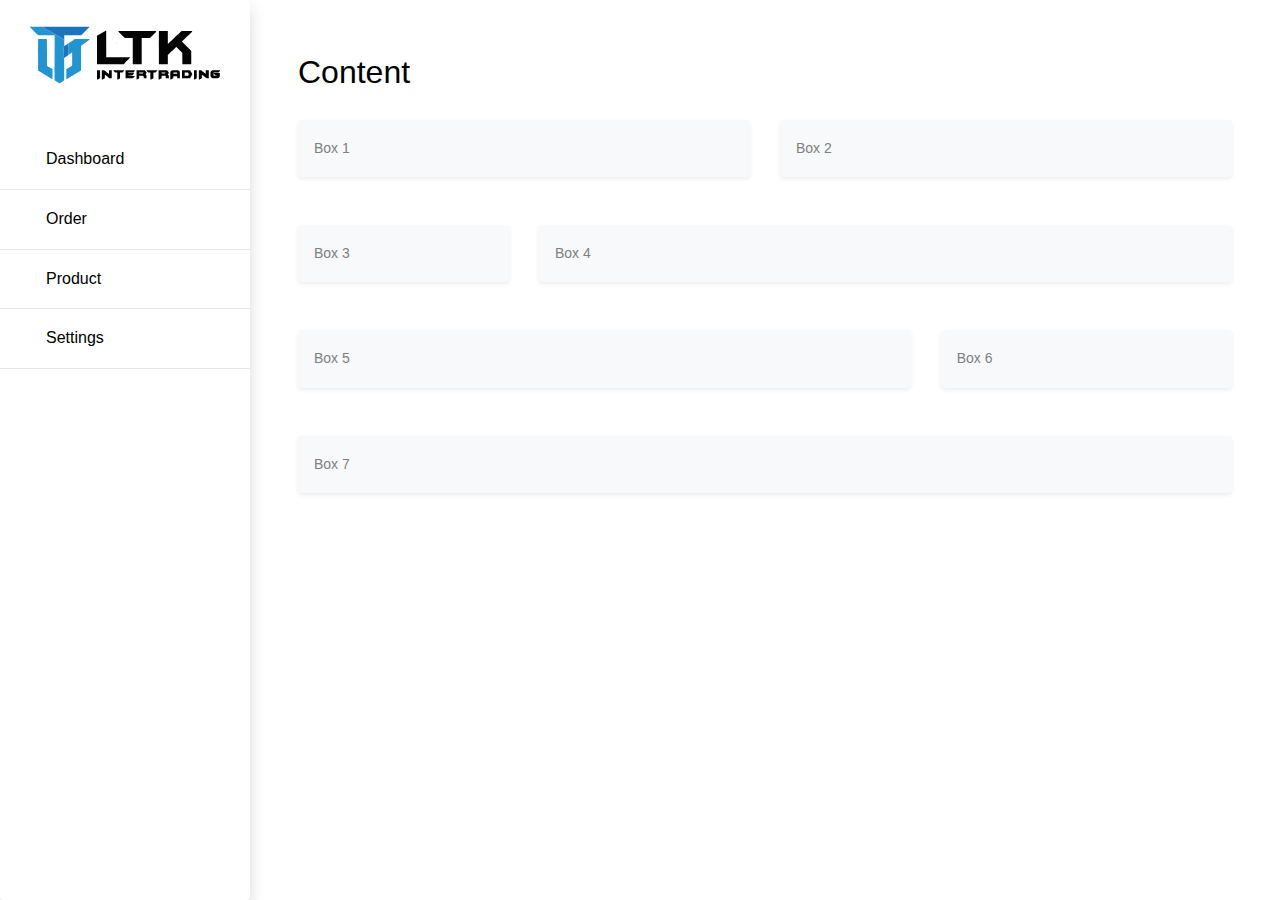
==== index.html @ 89d148d7 "first commit" ====
<!DOCTYPE html>
<html lang="en">

<head>
    <meta charset="UTF-8">
    <meta http-equiv="X-UA-Compatible" content="IE=edge">
    <meta name="viewport" content="width=device-width, initial-scale=1.0">
    <title>LTK</title>
    <link rel="stylesheet" href="assets/css/bootstrap.min.css">
    <link rel="stylesheet" href="https://use.fontawesome.com/releases/v5.5.0/css/all.css" integrity="sha384-B4dIYHKNBt8Bc12p+WXckhzcICo0wtJAoU8YZTY5qE0Id1GSseTk6S+L3BlXeVIU" crossorigin="anonymous">

</head>

<body>
    <div class="wrapper d-flex align-items-stretch">
        <nav id="sidebar" class="shadow bg-white rounded">
            <div class="custom-menu">
                <button type="button" id="sidebarCollapse" class="btn btn-primary">
                    <i class="fa fa-bars"></i>
                    <span class="sr-only">Toggle Menu</span>
                </button>
            </div>
            <h1>
                <a href="index.html" class="logo">
                    <img src="assets/logo.svg" class="rounded mx-auto d-block" width="190" height="90">
                </a>
            </h1>
            <ul class="list-unstyled components mb-5">
                <li>
                    <a href="#"><span class="fa fa-home mr-3"></span> Dashboard</a>
                </li>
                <li>
                    <a href="#"><span class="fa fa-user mr-3"></span> Order</a>
                </li>
                <li>
                    <a href="#"><span class="fa fa-sticky-note mr-3"></span> Product</a>
                </li>
                <li>
                    <a href="#"><span class="fa fa-paper-plane mr-3"></span> Settings</a>
                </li>
            </ul>
        </nav>

        <div id="content" class="p-4 p-md-5 pt-5">
            <h2 class="mb-4">Content</h2>
            <div class="row">
                <div class="col-md-6">
                    <div class="shadow-sm p-3 mb-5 bg-light rounded">Box 1</div>
                </div>
                <div class="col-md-6">
                    <div class="shadow-sm p-3 mb-5 bg-light rounded">Box 2</div>
                </div>
            </div>
            <div class="row">
                <div class="col-md-3">
                    <div class="shadow-sm p-3 mb-5 bg-light rounded">Box 3</div>
                </div>
                <div class="col-md-9">
                    <div class="shadow-sm p-3 mb-5 bg-light rounded">Box 4</div>
                </div>
            </div>
            <div class="row">
                <div class="col-md-8">
                    <div class="shadow-sm p-3 mb-5 bg-light rounded">Box 5</div>
                </div>
                <div class="col-md-4">
                    <div class="shadow-sm p-3 mb-5 bg-light rounded">Box 6</div>
                </div>
            </div>
            <div class="row">
                <div class="col-md-12">
                    <div class="shadow-sm p-3 mb-5 bg-light rounded">Box 7</div>
                </div>
            </div>


        </div>
    </div>
</body>

<script src="assets/js/jquery.min.js"></script>
<script src="assets/js/popper.js"></script>
<script src="assets/js/bootstrap.min.js"></script>
<script src="assets/js/main.js"></script>
<script src="assets/js/fontawesome.min.js"></script>

</html>
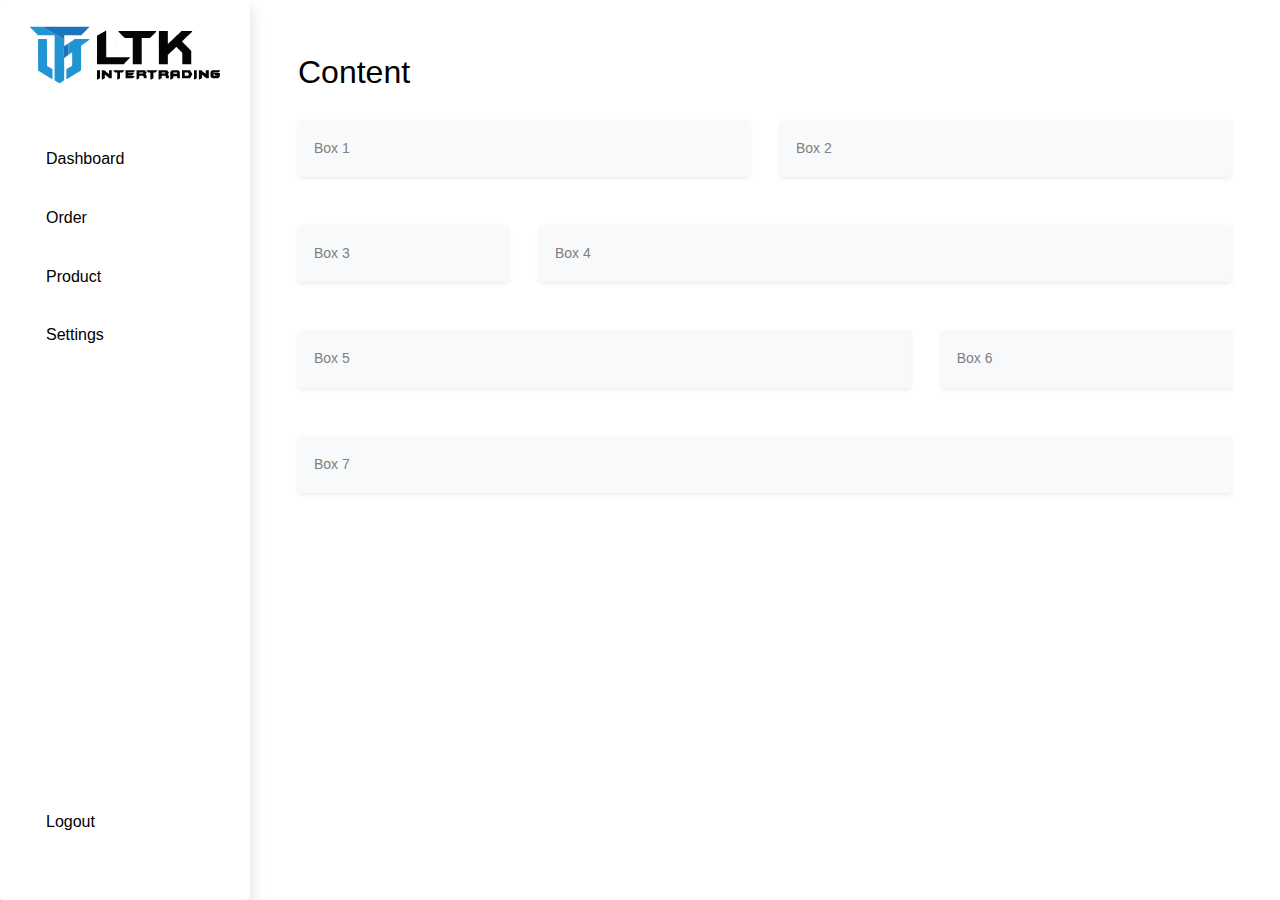
==== commit 74df605a: "Add logout button" ====
--- a/index.html
+++ b/index.html
@@ -8,12 +8,15 @@
     <title>LTK</title>
     <link rel="stylesheet" href="assets/css/bootstrap.min.css">
     <link rel="stylesheet" href="https://use.fontawesome.com/releases/v5.5.0/css/all.css" integrity="sha384-B4dIYHKNBt8Bc12p+WXckhzcICo0wtJAoU8YZTY5qE0Id1GSseTk6S+L3BlXeVIU" crossorigin="anonymous">
+    <link rel="stylesheet" type="text/css" href="assets/css/datatables.min.css" />
+    <script type="text/javascript" src="assets/js/datatables.min.js"></script>
+
 
 </head>
 
 <body>
     <div class="wrapper d-flex align-items-stretch">
-        <nav id="sidebar" class="shadow bg-white rounded">
+        <nav id="sidebar" class="shadow bg-white rounded d-flex flex-column">
             <div class="custom-menu">
                 <button type="button" id="sidebarCollapse" class="btn btn-primary">
                     <i class="fa fa-bars"></i>
@@ -25,20 +28,25 @@
                     <img src="assets/logo.svg" class="rounded mx-auto d-block" width="190" height="90">
                 </a>
             </h1>
-            <ul class="list-unstyled components mb-5">
+            <ul class="list-unstyled components d-flex flex-column mb-5 flex-grow-1">
                 <li>
-                    <a href="#"><span class="fa fa-home mr-3"></span> Dashboard</a>
+                    <a href="#"><span class="fas fa-home fa-2x mr-3"></span> Dashboard</a>
                 </li>
                 <li>
-                    <a href="#"><span class="fa fa-user mr-3"></span> Order</a>
+                    <a href="#"><span class="fas fa-user fa-2x mr-3"></span> Order</a>
                 </li>
                 <li>
-                    <a href="#"><span class="fa fa-sticky-note mr-3"></span> Product</a>
+                    <a href="#"><span class="fas fa-sticky-note fa-2x mr-3"></span> Product</a>
                 </li>
                 <li>
-                    <a href="#"><span class="fa fa-paper-plane mr-3"></span> Settings</a>
+                    <a href="#"><span class="fas fa-paper-plane fa-2x mr-3"></span> Settings</a>
+                </li>
+                <li class="mt-auto">
+                    <a href="#"><span class="fas fa-sign-out-alt fa-2x mr-3"></span> Logout</a>
                 </li>
             </ul>
+
+
         </nav>
 
         <div id="content" class="p-4 p-md-5 pt-5">
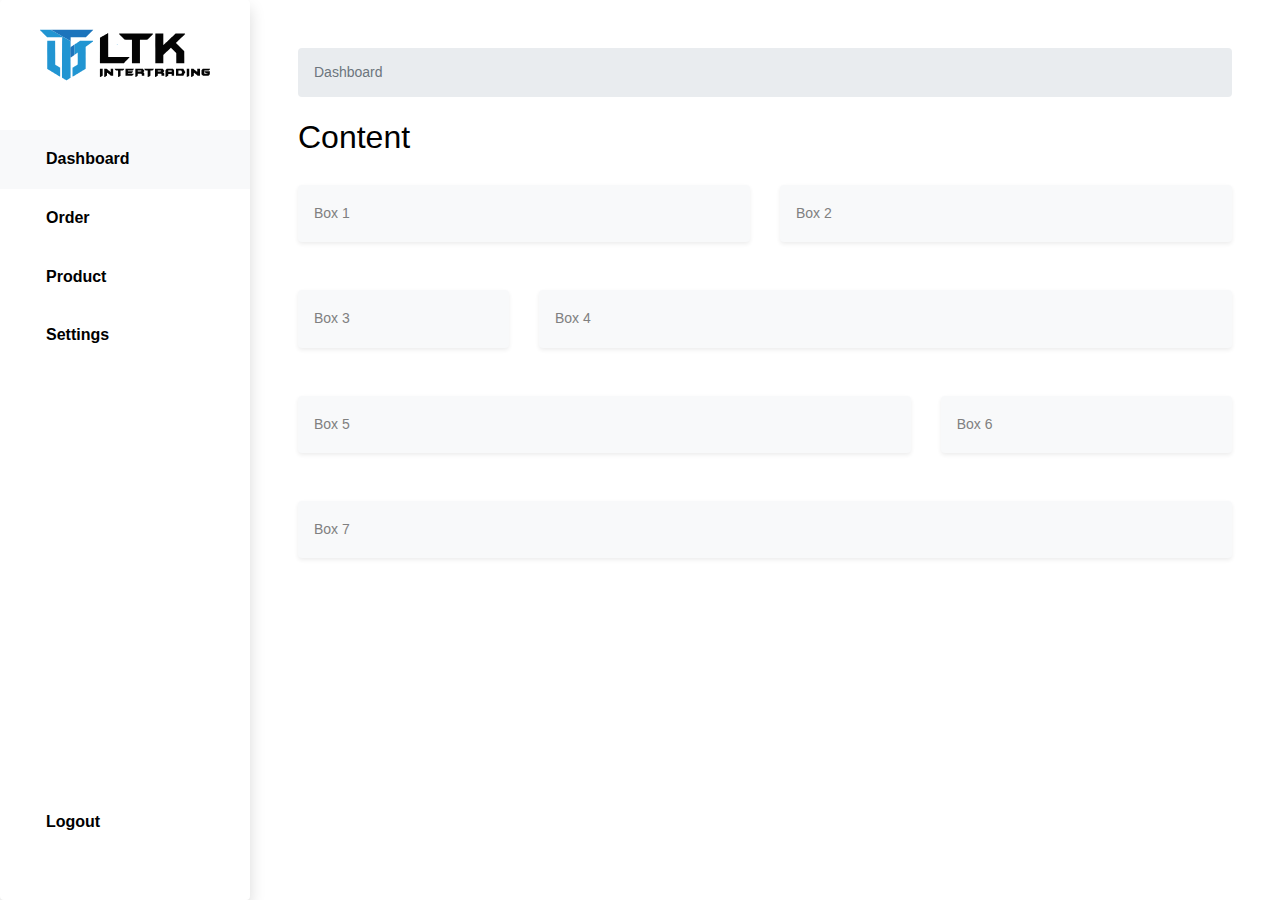
==== commit dffa6e5d: "Change icon setting" ====
--- a/index.html
+++ b/index.html
@@ -25,24 +25,24 @@
             </div>
             <h1>
                 <a href="index.html" class="logo">
-                    <img src="assets/logo.svg" class="rounded mx-auto d-block" width="190" height="90">
+                    <img src="assets/logo.svg" class="rounded mx-auto d-block" width="170" height="90">
                 </a>
             </h1>
             <ul class="list-unstyled components d-flex flex-column mb-5 flex-grow-1">
-                <li>
-                    <a href="#"><span class="fas fa-home fa-2x mr-3"></span> Dashboard</a>
+                <li class="bg-light">
+                    <a href="#"><strong><span class="fas fa-home fa-2x mr-3"></span>Dashboard</strong></a>
                 </li>
                 <li>
-                    <a href="#"><span class="fas fa-user fa-2x mr-3"></span> Order</a>
+                    <a href="#"><strong><span class="fas fa-user fa-2x mr-3"></span>Order</strong></a>
                 </li>
                 <li>
-                    <a href="#"><span class="fas fa-sticky-note fa-2x mr-3"></span> Product</a>
+                    <a href="#"><strong><span class="fas fa-sticky-note fa-2x mr-3"></span>Product</strong></a>
                 </li>
                 <li>
-                    <a href="#"><span class="fas fa-paper-plane fa-2x mr-3"></span> Settings</a>
+                    <a href="#"><strong><span class="fas fa-cog fa-2x mr-3"></span>Settings</strong></a>
                 </li>
-                <li class="mt-auto">
-                    <a href="#"><span class="fas fa-sign-out-alt fa-2x mr-3"></span> Logout</a>
+                <li class="mt-auto" data-toggle="modal" data-target="#exampleModal">
+                    <a href="#"><strong><span class="fas fa-sign-out-alt fa-2x mr-3"></span>Logout</strong></a>
                 </li>
             </ul>
 
@@ -50,6 +50,11 @@
         </nav>
 
         <div id="content" class="p-4 p-md-5 pt-5">
+            <nav aria-label="breadcrumb">
+                <ol class="breadcrumb">
+                    <li class="breadcrumb-item active" aria-current="page">Dashboard</li>
+                </ol>
+            </nav>
             <h2 class="mb-4">Content</h2>
             <div class="row">
                 <div class="col-md-6">
